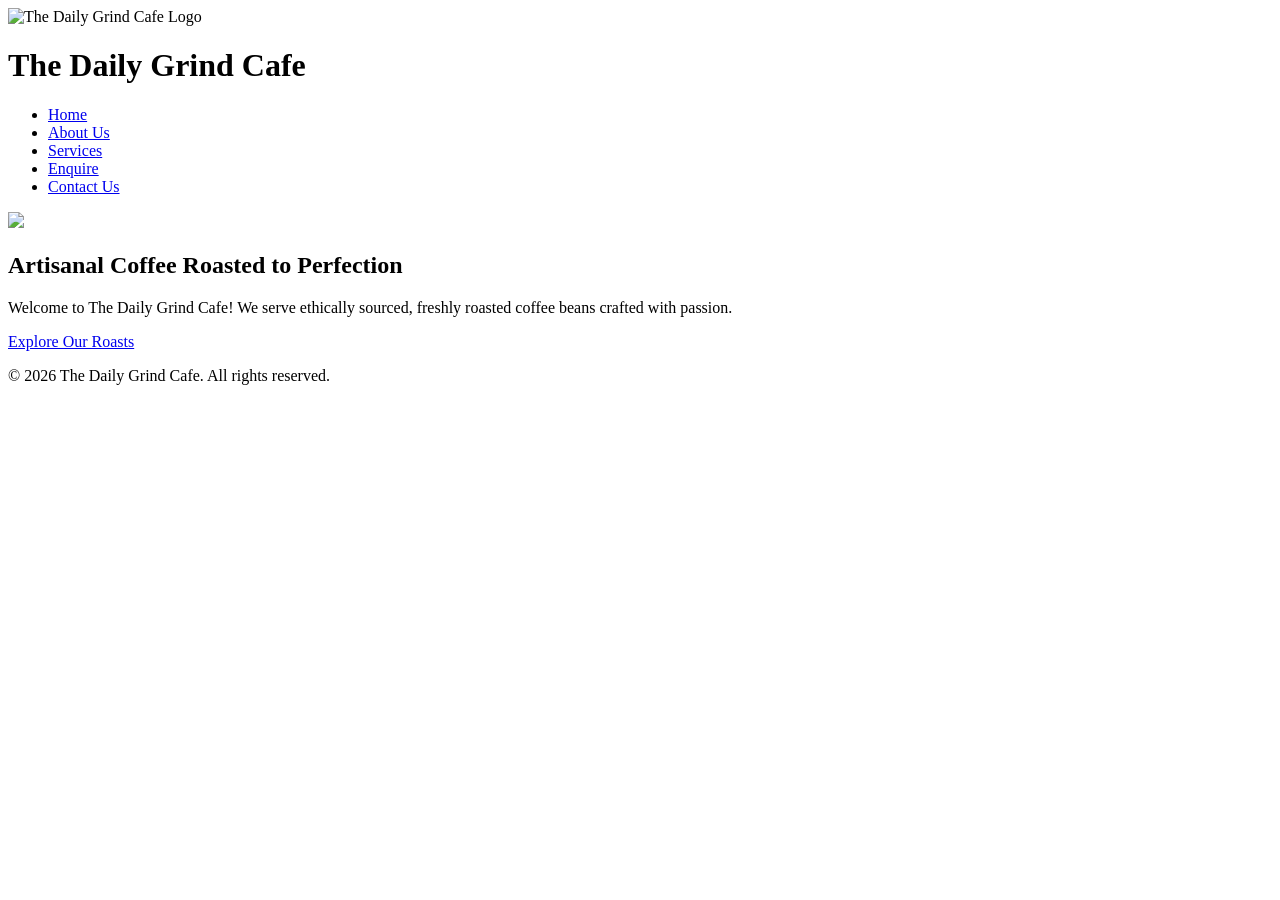
==== index.html @ e670d94c "Add files via upload" ====
<!DOCTYPE html>
<html lang="en">
<head>
    <meta charset="UTF-8">
    <meta name="viewport" content="width=device-width, initial-scale=1.0">
    <title>Home | The Daily Grind Cafe</title>
</head>
<body>
    <header>
        <img src="images/logo.jpg" alt="The Daily Grind Cafe Logo" width="120">
        <h1>The Daily Grind Cafe</h1>
        <nav>
            <ul>
                <li><a href="index.html">Home</a></li>
                <li><a href="about.html">About Us</a></li>
                <li><a href="services.html">Services</a></li>
                <li><a href="enquiries.html">Enquire</a></li>
                <li><a href="contact.html">Contact Us</a></li>
            </ul>
        </nav>
    </header>

    <main>
        <section>
            <img src="images/hero-coffee.jpg" atl"Coffee Shop Banner" width="100%">
            <h2>Artisanal Coffee Roasted to Perfection</h2>
            <p>Welcome to The Daily Grind Cafe! We serve ethically sourced, freshly roasted coffee beans crafted  with passion.</p>
            <p><a href="services.html">Explore Our Roasts</a></p>
        </section>
    </main>

        <footer>
            <p>&copy; 2026 The Daily Grind Cafe. All rights reserved.</p>

        </footer>
</body>
</html>
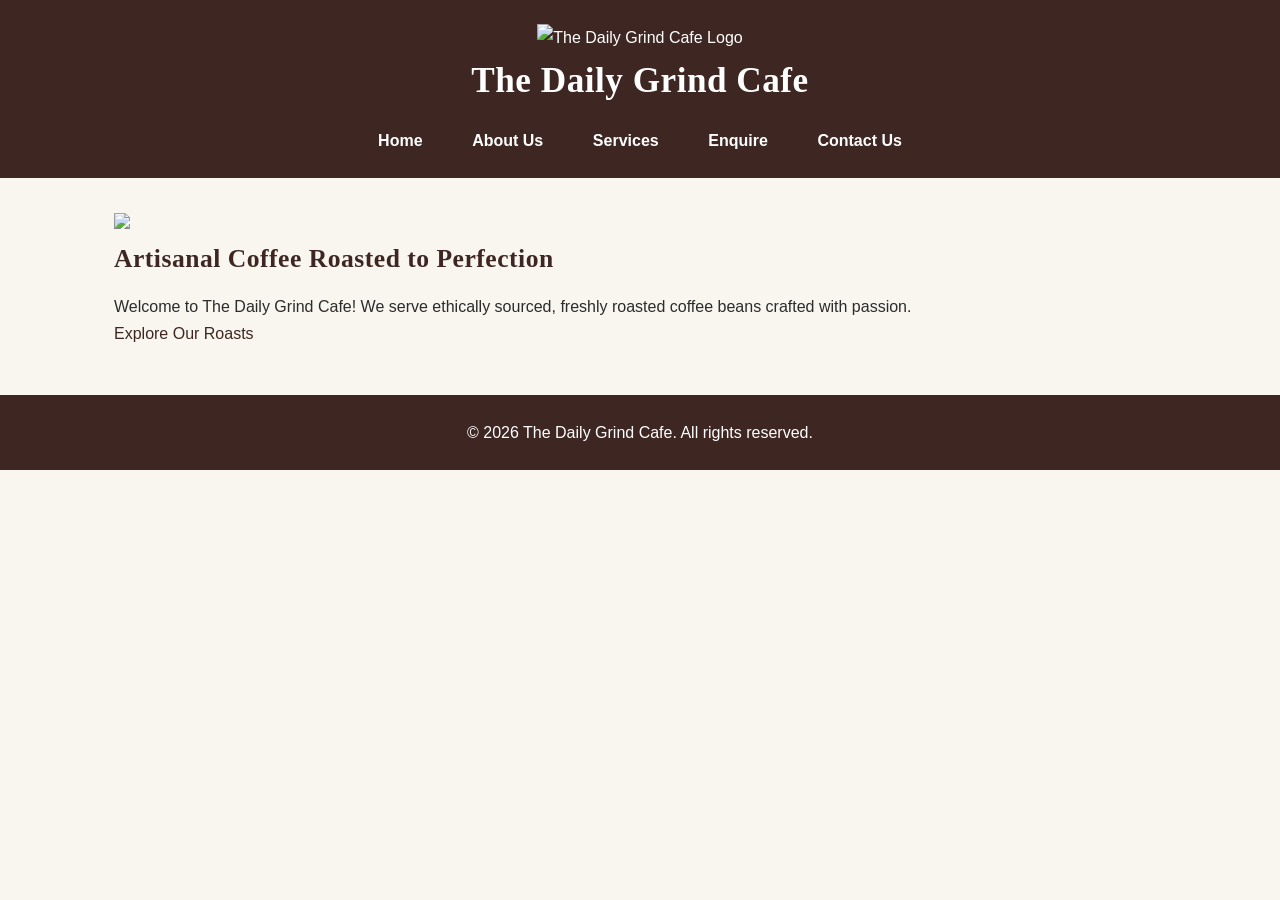
==== commit 23a030c2: "Enhance index.html with comments and script tag Added comments for better code readability and inclu" ====
--- a/index.html
+++ b/index.html
@@ -1,14 +1,19 @@
 <!DOCTYPE html>
 <html lang="en">
 <head>
+    <link rel="stylesheet" href="style.css">
     <meta charset="UTF-8">
     <meta name="viewport" content="width=device-width, initial-scale=1.0">
     <title>Home | The Daily Grind Cafe</title>
 </head>
 <body>
+    <!-- Main Site Header & Brand Navigation -->
     <header>
+        <!-- Company Logo Image -->
         <img src="images/logo.jpg" alt="The Daily Grind Cafe Logo" width="120">
         <h1>The Daily Grind Cafe</h1>
+
+        <!-- Primary Page Navigation Menu -->
         <nav>
             <ul>
                 <li><a href="index.html">Home</a></li>
@@ -20,7 +25,9 @@
         </nav>
     </header>
 
+    <!-- Main Page Content Section -->
     <main>
+        <!-- Hero Banner & Value Proposition -->
         <section>
             <img src="images/hero-coffee.jpg" atl"Coffee Shop Banner" width="100%">
             <h2>Artisanal Coffee Roasted to Perfection</h2>
@@ -29,9 +36,12 @@
         </section>
     </main>
 
+    <!-- Site Footer Section -->
         <footer>
             <p>&copy; 2026 The Daily Grind Cafe. All rights reserved.</p>
+        </footer>
+        <!-- Main content ends here -->
+    <script src="script.js"></script>
+  </body>
+</html>
 
-        </footer>
-</body>
-</html>
--- a/style.css
+++ b/style.css
@@ -0,0 +1,204 @@
+/* Primary Typography Rules */
+body {
+  font-family: 'Segoe UI', Tahoma, Geneva, Verdana, sans-serif;
+  font-size: 1rem;
+  line-height: 1.6;
+  color: #333333;
+}
+
+h1, h2, h3, .brand-title {
+  font-family: 'Georgia', 'Playfair Display', serif;
+  font-weight: 700;
+  letter-spacing: 0.5px;
+}
+/* ==========================================
+   1. BASE RESET & DEFAULT STYLES
+   ========================================== */
+*, *::before, *::after {
+    box-sizing: border-box;
+    margin: 0;
+    padding: 0;
+}
+
+:root {
+    --primary-color: #3e2723;
+    --accent-color: #d7ccc8;
+    --bg-color: #f9f6f0;
+    --card-bg: #ffffff;
+    --text-color: #2c2c2c;
+    --font-heading: 'Georgia', serif;
+    --font-body: 'Segoe UI', Tahoma, Geneva, Verdana, sans-serif;
+}
+
+body {
+    font-family: var(--font-body);
+    line-height: 1.7;
+    background-color: var(--bg-color);
+    color: var(--text-color);
+    font-size: 1rem;
+}
+
+/* ==========================================
+   2. TYPOGRAPHY & INTERACTIVE ELEMENTS
+   ========================================== */
+h1, h2, h3 {
+    font-family: var(--font-heading);
+    color: var(--primary-color);
+    margin-bottom: 0.75rem;
+    letter-spacing: 0.5px;
+}
+
+h1 { font-size: 2.2rem; }
+h2 { font-size: 1.6rem; }
+
+a {
+    color: var(--primary-color);
+    text-decoration: none;
+    transition: color 0.3s ease;
+}
+
+/* Pseudo-classes for interactive state (Hover & Focus) */
+a:hover, a:focus {
+    color: #6d4c41;
+    text-decoration: underline;
+}
+
+/* ==========================================
+   3. DESKTOP LAYOUT STRUCTURE (Flexbox & Grid)
+   ========================================== */
+header {
+    background-color: var(--primary-color);
+    color: #ffffff;
+    padding: 1.5rem;
+    text-align: center;
+}
+
+header h1 {
+    color: #ffffff;
+}
+
+nav ul {
+    display: flex;
+    justify-content: center;
+    gap: 1.5rem;
+    list-style: none;
+    margin-top: 1rem;
+    flex-wrap: wrap;
+}
+
+nav ul li a {
+    color: #ffffff;
+    font-weight: 600;
+    padding: 0.5rem 0.8rem;
+    border-radius: 4px;
+}
+
+nav ul li a:hover, nav ul li a:active {
+    background-color: rgba(255, 255, 255, 0.15);
+}
+
+main {
+    max-width: 1100px;
+    margin: 2rem auto;
+    padding: 0 1.5rem;
+}
+
+/* Multi-column Grid for products/services */
+.product-grid {
+    display: grid;
+    grid-template-columns: repeat(auto-fit, minmax(280px, 1fr));
+    gap: 1.5rem;
+    margin-top: 1.5rem;
+}
+
+article {
+    background-color: var(--card-bg);
+    border: 1px solid #e0e0e0;
+    border-radius: 8px;
+    padding: 1.25rem;
+    box-shadow: 0 4px 6px rgba(0, 0, 0, 0.05);
+    transition: transform 0.2s ease, box-shadow 0.2s ease;
+}
+
+article:hover {
+    transform: translateY(-3px);
+    box-shadow: 0 6px 12px rgba(0, 0, 0, 0.1);
+}
+
+/* Form & Table Styling */
+table {
+    width: 100%;
+    border-collapse: collapse;
+    margin: 1.5rem 0;
+    background: var(--card-bg);
+}
+
+th, td {
+    padding: 0.75rem 1rem;
+    border: 1px solid #ddd;
+    text-align: left;
+}
+
+th {
+    background-color: var(--primary-color);
+    color: #ffffff;
+}
+
+input, select, textarea {
+    width: 100%;
+    padding: 0.75rem;
+    margin-top: 0.5rem;
+    margin-bottom: 1rem;
+    border: 1px solid #ccc;
+    border-radius: 4px;
+    font-size: 1rem;
+}
+
+input:focus, select:focus, textarea:focus {
+    border-color: var(--primary-color);
+    outline: none;
+    box-shadow: 0 0 5px rgba(62, 39, 35, 0.3);
+}
+
+button {
+    background-color: var(--primary-color);
+    color: #ffffff;
+    padding: 0.8rem 1.5rem;
+    border: none;
+    border-radius: 4px;
+    font-weight: bold;
+    cursor: pointer;
+    transition: background-color 0.3s ease;
+}
+
+button:hover, button:active {
+    background-color: #2c1b17;
+}
+
+footer {
+    text-align: center;
+    padding: 1.5rem;
+    background-color: var(--primary-color);
+    color: #ffffff;
+    margin-top: 3rem;
+}
+
+/* ==========================================
+   4. RESPONSIVE MEDIA QUERIES & BREAKPOINTS
+   ========================================== */
+@media screen and (max-width: 768px) {
+    header h1 {
+        font-size: 1.75rem;
+    }
+
+    nav ul {
+        flex-direction: column;
+        align-items: center;
+        gap: 0.5rem;
+    }
+
+    main {
+        padding: 0 1rem;
+    }
+}
+
